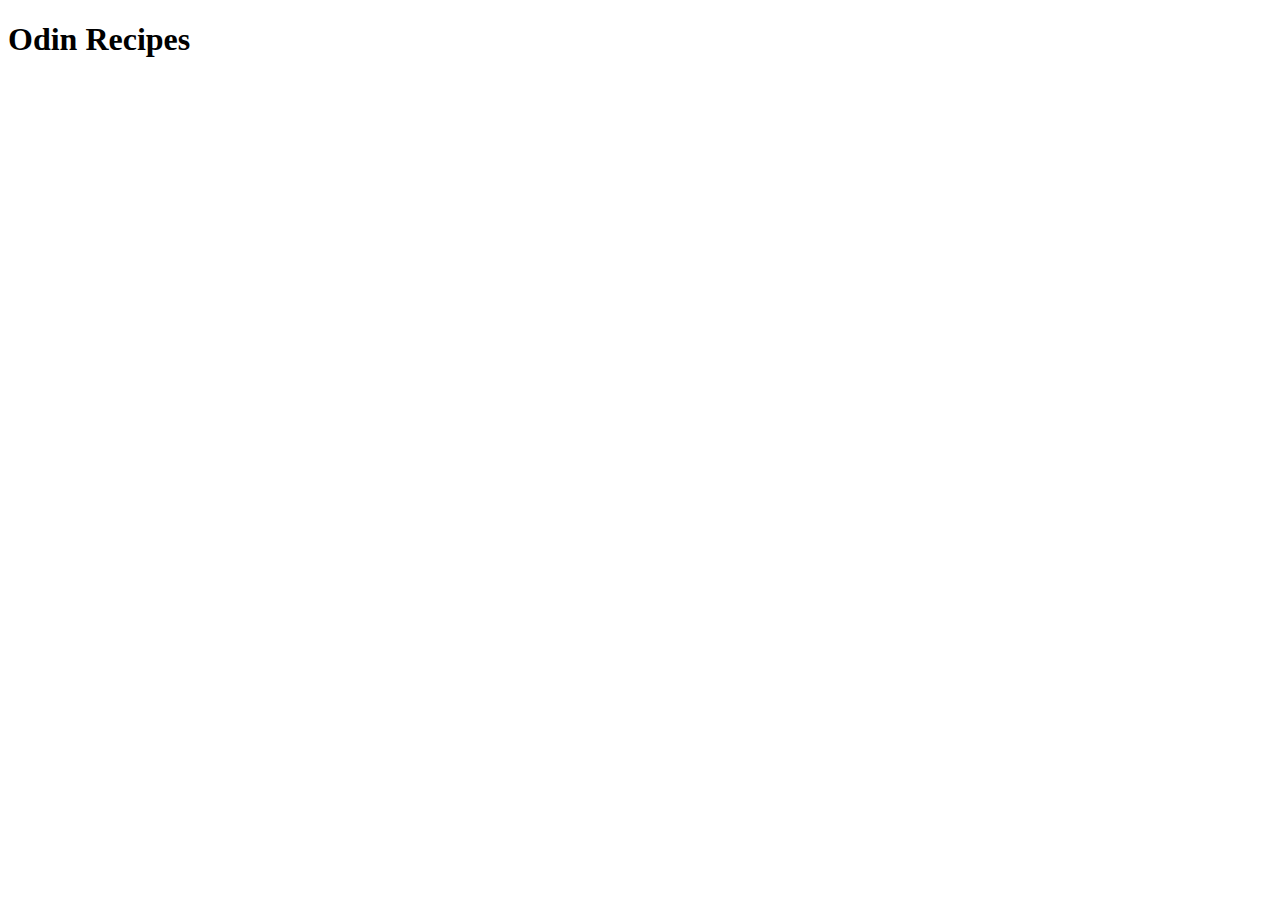
==== index.html @ 200439b2 "Updated README file with description, populated index.html file with boilerplate info" ====
<!DOCTYPE html>

<html lang="en">
    <head>
        <meta charset="UTF-8">
        <title>Recipes</title>
    </head>
    <body>
        <h1>
            Odin Recipes
        </h1>
    </body>
</html>
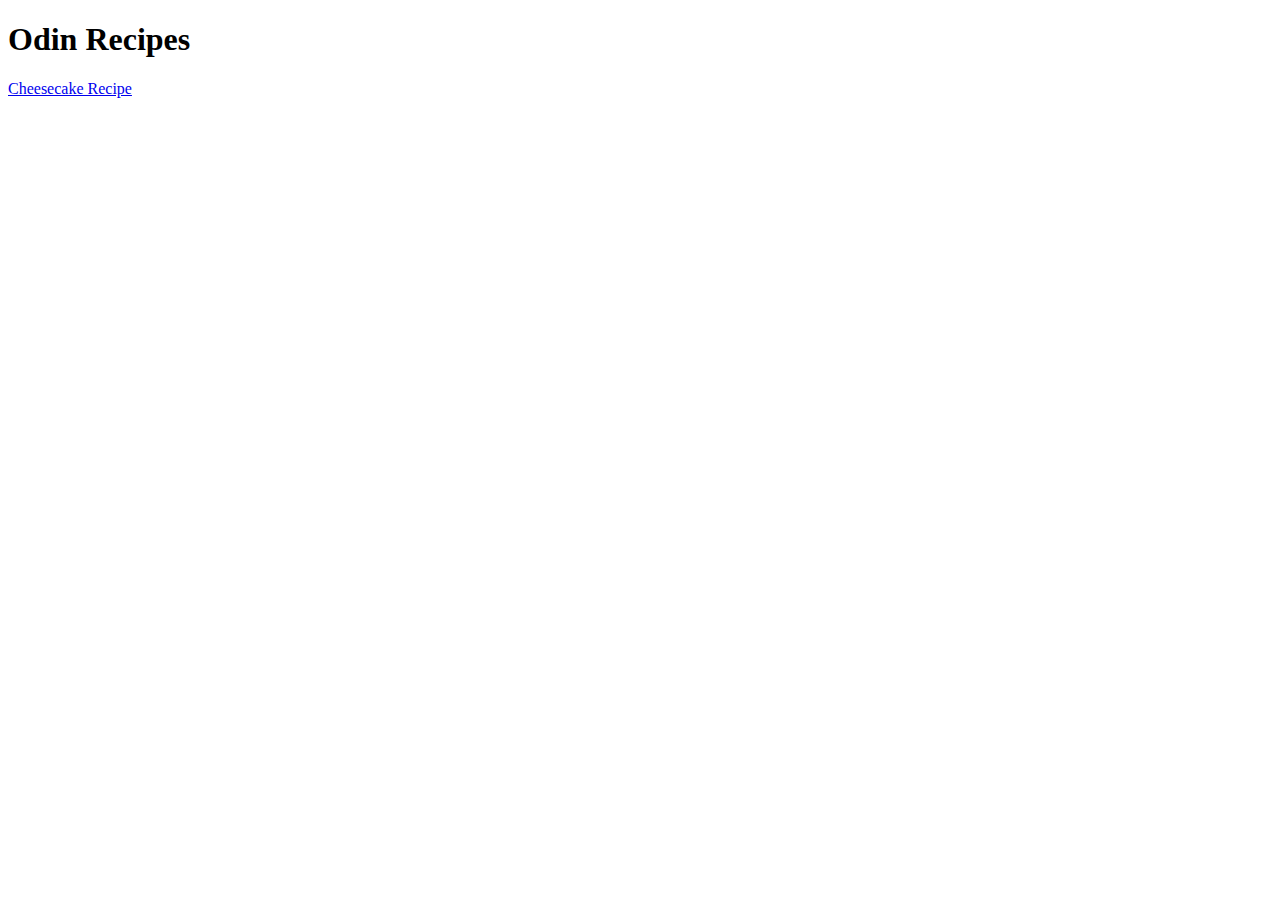
==== commit 75663f74: "Added cheesecake recipe file, modified index.html file to include link to cheesecake recipe" ====
--- a/index.html
+++ b/index.html
@@ -9,5 +9,6 @@
         <h1>
             Odin Recipes
         </h1>
+        <a href="./recipes/cheesecake.html">Cheesecake Recipe</a>
     </body>
 </html> 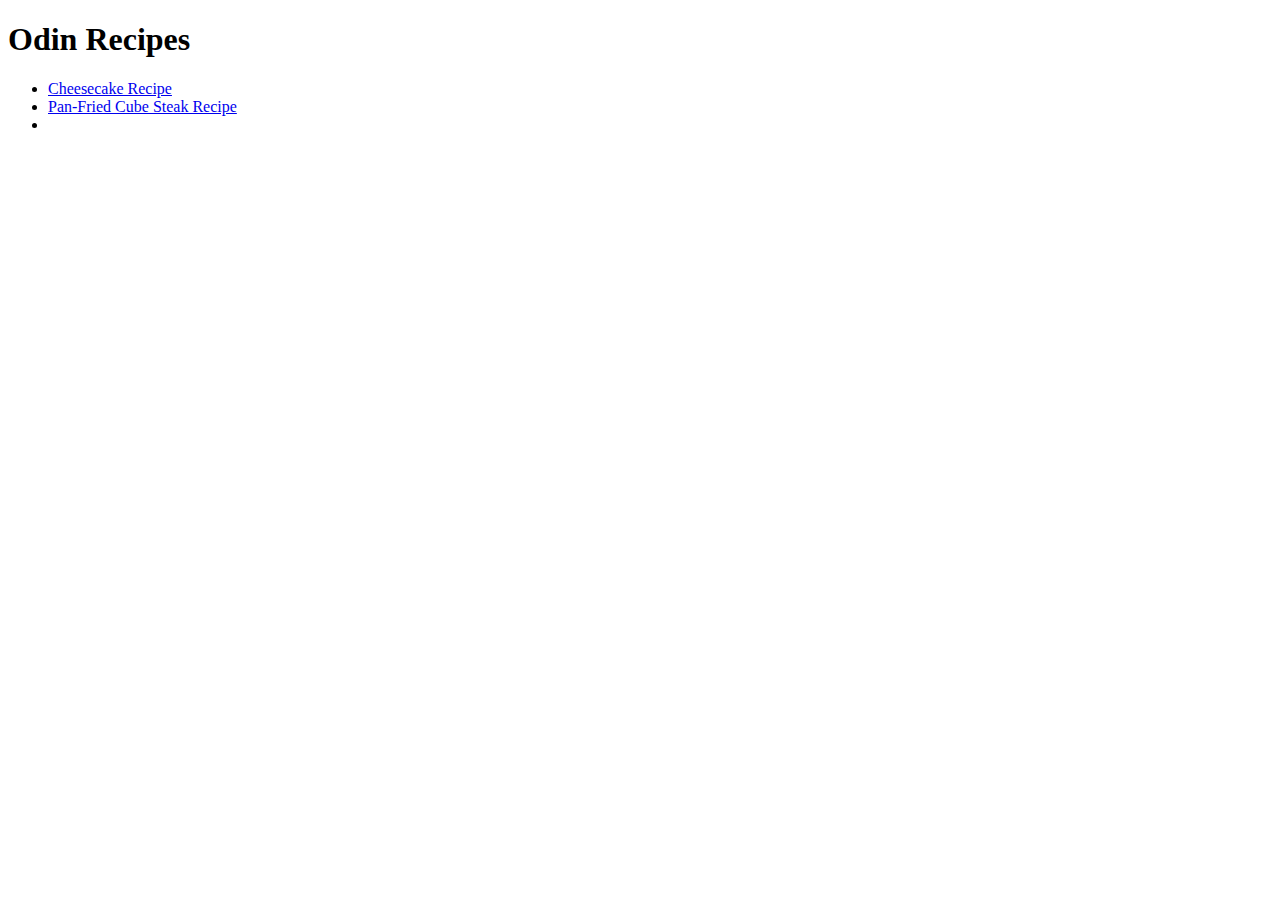
==== commit 945a7fec: "Added steak image, added steak recipe file, modified index file to add link to steak recipe file" ====
--- a/index.html
+++ b/index.html
@@ -9,6 +9,10 @@
         <h1>
             Odin Recipes
         </h1>
-        <a href="./recipes/cheesecake.html">Cheesecake Recipe</a>
+        <ul>
+            <li><a href="./recipes/cheesecake.html">Cheesecake Recipe</a></li>
+            <li><a href="./recipes/steak.html">Pan-Fried Cube Steak Recipe</a></li>
+            <li></li>
+        </ul>
     </body>
 </html> 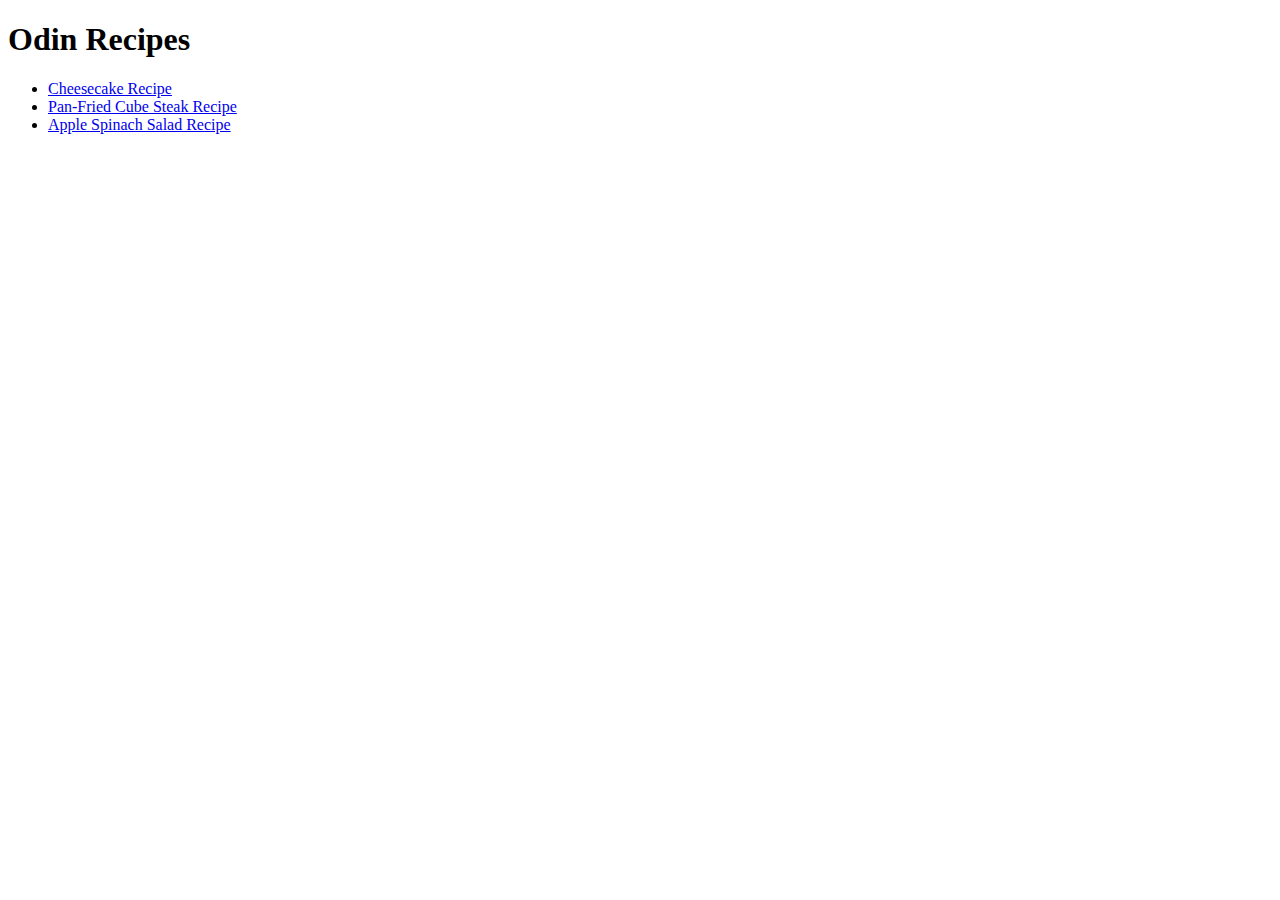
==== commit 99e3121b: "Added Salad Recipe file, added salad image, modified index.html file to include link to salad recipe" ====
--- a/index.html
+++ b/index.html
@@ -12,7 +12,7 @@
         <ul>
             <li><a href="./recipes/cheesecake.html">Cheesecake Recipe</a></li>
             <li><a href="./recipes/steak.html">Pan-Fried Cube Steak Recipe</a></li>
-            <li></li>
+            <li><a href="./recipes/salad.html">Apple Spinach Salad Recipe</a></li>
         </ul>
     </body>
 </html> 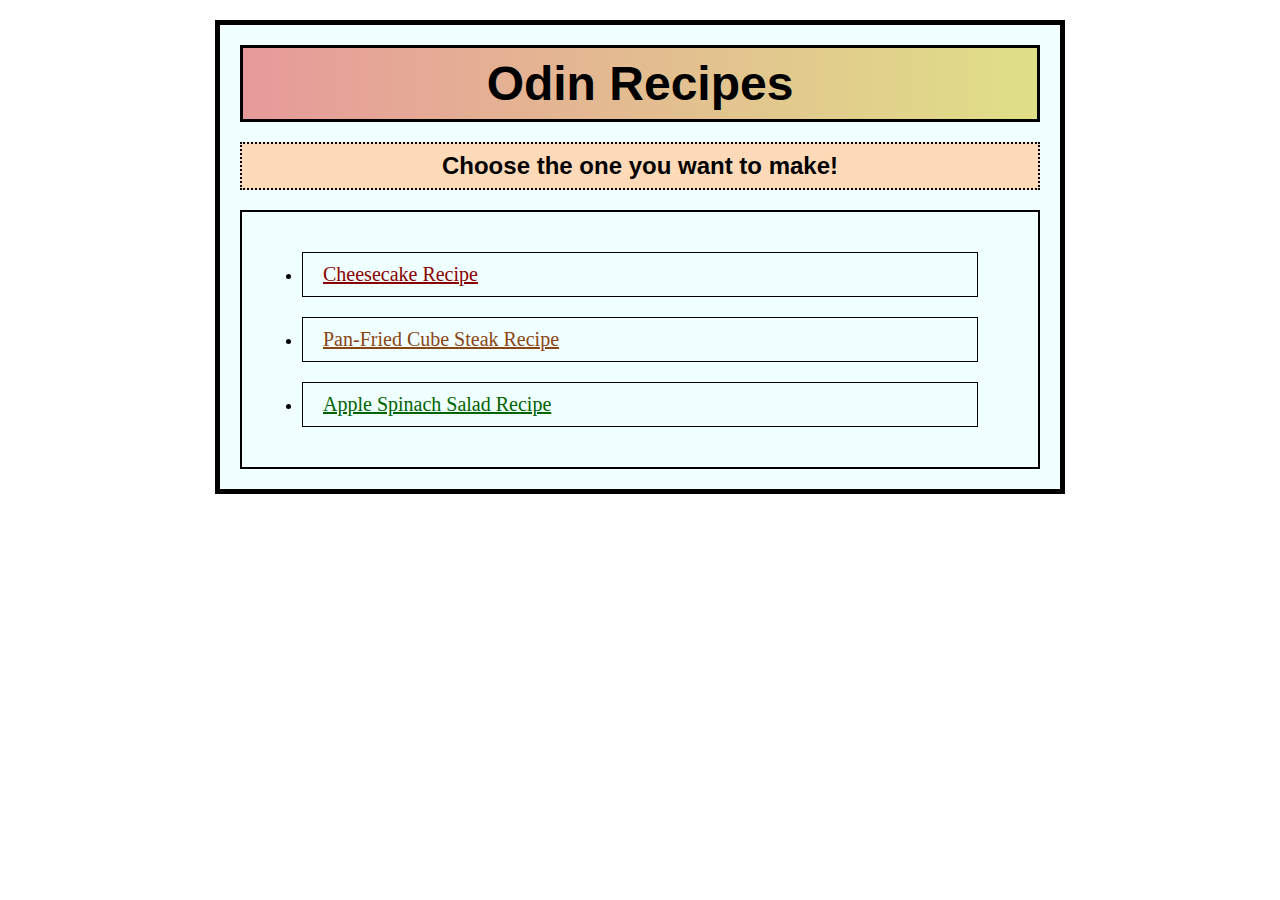
==== commit b4c47824: "Edited Main Page styles" ====
--- a/index.html
+++ b/index.html
@@ -4,15 +4,21 @@
     <head>
         <meta charset="UTF-8">
         <title>Recipes</title>
+        <link rel="stylesheet" href="styles.css">
     </head>
     <body>
-        <h1>
-            Odin Recipes
-        </h1>
-        <ul>
-            <li><a href="./recipes/cheesecake.html">Cheesecake Recipe</a></li>
-            <li><a href="./recipes/steak.html">Pan-Fried Cube Steak Recipe</a></li>
-            <li><a href="./recipes/salad.html">Apple Spinach Salad Recipe</a></li>
-        </ul>
+        <div class="main-container">
+            <h1 class="main-header">
+                Odin Recipes
+            </h1>
+            <h2 id="choose">
+                Choose the one you want to make!
+            </h2>
+            <ul>
+                <li class="recipe-links"><a id="cheesecake" href="./recipes/cheesecake.html">Cheesecake Recipe</a></li>
+                <li class="recipe-links"><a id="steak" href="./recipes/steak.html">Pan-Fried Cube Steak Recipe</a></li>
+                <li class="recipe-links"><a id="salad" href="./recipes/salad.html">Apple Spinach Salad Recipe</a></li>
+            </ul>
+        </div>
     </body>
 </html> --- a/styles.css
+++ b/styles.css
@@ -0,0 +1,90 @@
+* {
+    font-family: Helvetica, sans-serif;
+    font-size: 16px;
+}
+
+.main-container {
+    width: 800px;
+    border: 5px solid black;
+    padding: 20px;
+    margin: 20px auto;
+    background-color: azure;
+}
+
+.main-header,
+.recipe-header {
+    border: 3px solid black;
+    font-size: 48px;
+    text-align: center;
+    margin-top: 0px;
+    margin-bottom: 10px;
+}
+
+.main-header {
+    background-image: linear-gradient(to right, rgb(231, 154, 154), rgb(223, 223, 135));
+    padding: 8px;
+}
+
+.recipe-header {
+    background-image: linear-gradient(rgb(78, 55, 206), rgb(53, 188, 241));
+}
+
+
+h2 {
+    font-size: 36px;
+    background-color: rgb(247, 143, 69);
+    border-style: solid;
+}
+
+h3 {
+    font-size: 24px;
+    background-color: rgb(175, 122, 224);
+    border-style: solid;
+}
+
+img {
+    display: block;
+    margin-left: auto;
+    margin-right: auto;
+    width: 50%;
+}
+
+ul {
+    list-style-type: disc ;
+    border: 2px solid black;
+    padding: 20px 40px;
+    margin-top: 10px;
+    margin-bottom: 0px;
+
+}
+
+li {
+    border: 1px solid black;
+    padding: 10px 20px;
+    margin: 20px;
+}
+
+a {
+    font-family: cursive;
+    font-size: 20px;
+}
+
+a#cheesecake {
+    color: darkred;
+}
+
+a#steak {
+    color: rgb(139, 69, 19);
+}
+
+a#salad {
+    color: darkgreen;
+}
+
+#choose {
+    font-size: 24px;
+    text-align: center;
+    padding: 8px;
+    border: 2px dotted black;
+    background-color: peachpuff;
+}